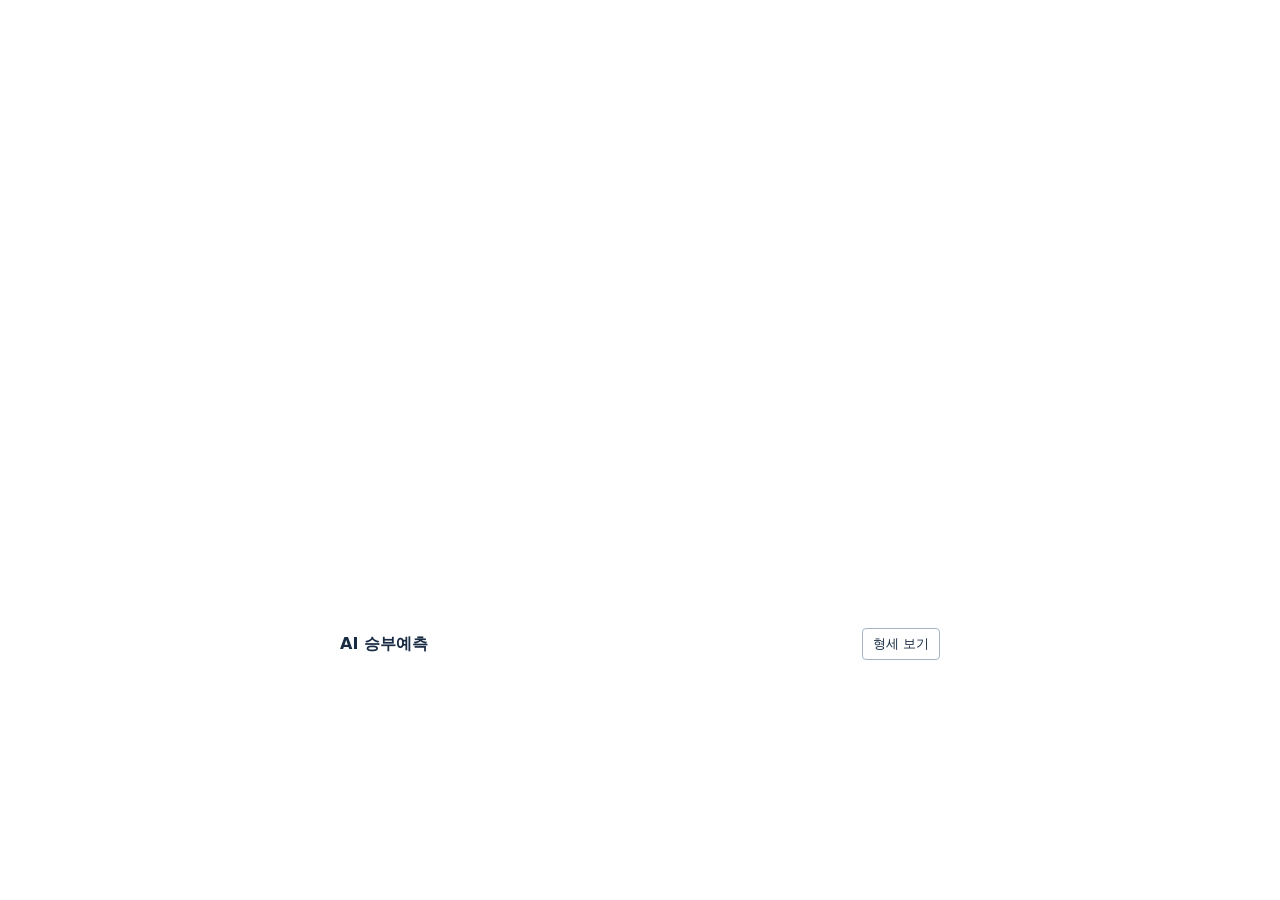
==== web/viewer.html @ 2616d77f "Group SGF original game information below the full reader" ====
<!doctype html><html lang="ko"><meta charset="utf-8"><meta name="viewport" content="width=device-width,initial-scale=1"><title>어잉티 기보 복기</title>
<link rel="stylesheet" href="gibo-canvas.css"><style>*{box-sizing:border-box}body{margin:0;color:#182b43;font:16px/1.5 system-ui,sans-serif}main{padding:8px}h2{font-size:20px;text-align:center;margin:4px auto 10px}canvas{display:block;max-width:100%;height:auto}#caption{margin:8px auto;padding:9px 14px;background:#182b43;color:#fff;text-align:center;white-space:pre-line;overflow-wrap:anywhere;border-radius:4px}section{max-width:600px;margin:10px auto}section header{display:flex;align-items:center;justify-content:space-between;gap:8px}button{cursor:pointer}section button{border:1px solid #a6b6c8;color:#182b43;background:white;border-radius:4px;padding:6px 10px}section button[aria-pressed=true]{background:#182b43;color:white}output,small{display:block;padding:4px 0}section svg{width:100%;height:72px;background:#eff3f7;cursor:crosshair}section svg[hidden]{display:none}svg line,svg polyline{vector-effect:non-scaling-stroke}</style>
<main><h2></h2><div class="gibo-detail-player"><div class="gibo-stage"><canvas width="600" height="600" data-resources="assets/"></canvas></div><div id="caption" hidden></div></div>
<section><header><strong>AI 승부예측</strong><button type="button" aria-pressed="false">형세 보기</button></header><output></output><svg hidden viewBox="0 0 100 100" preserveAspectRatio="none" aria-label="흑 승률 추이"><line x1="0" x2="100" y1="50" y2="50" stroke="#a4adba"/><polyline fill="none" stroke="#205c91" stroke-width="2"/><line class="cursor" y1="0" y2="100" stroke="#405265"/></svg><small></small></section><div class="gibo-record-info" hidden></div></main>
<script src="eoingti-gibo.js"></script><script src="gibo-controls.js"></script><script src="gibo-display.js"></script><script src="gibo-print.js"></script><script src="gibo-record-info.js"></script><script src="analysis-panel.js"></script></html>
---- web/gibo-canvas.css ----
/* The reader paints its outer frame inside the canvas. */
#giboCanvas { border: 0; clip-path: inset(2px); }


.gibo-tools { box-sizing:border-box; width:min(100%,600px); margin:4px auto 0; padding:8px 12px; border-radius:10px; background:#182b43; color:#fff; display:grid; gap:5px; font:500 13px/1.2 system-ui,sans-serif; }
.gibo-timeline,.gibo-transport,.gibo-options { display:flex; align-items:center; }
.gibo-timeline { gap:12px; }
.gibo-timeline input[type=range] { flex:1; width:0; min-width:0; height:20px; padding:0; margin:0; border:0; accent-color:#91ceff; cursor:pointer; }
.gibo-timeline span { color:#edf4fa; font-variant-numeric:tabular-nums; white-space:nowrap; }
.gibo-transport,.gibo-options { justify-content:center; gap:4px; }
.gibo-tools button { margin:0; box-sizing:border-box; display:inline-flex; align-items:center; justify-content:center; gap:2px; font:inherit; cursor:pointer; }
.gibo-transport button { height:36px; min-width:32px; padding:0 4px; background:transparent; border:0; color:white; border-radius:50%; }
.gibo-transport button:hover { background:#334862; }
.gibo-transport svg { width:20px; height:20px; }
.gibo-transport .gibo-play { width:40px; height:40px; margin:0 4px; background:white; color:#182b43; }
.gibo-play::before { content:""; width:0; height:0; margin-left:3px; border-block:8px solid transparent; border-left:13px solid currentColor; }
.gibo-play[data-playing=true]::before { width:5px; height:15px; margin:0; border:0; border-inline:4px solid currentColor; box-sizing:content-box; }
.gibo-options { border-top:1px solid #405066; padding-top:5px; }
.gibo-options { flex-wrap:wrap; }
.gibo-options .gibo-wood { width:40px; padding:0; }
.gibo-wood[data-wood=kaya] .sun,.gibo-wood[data-wood=walnut] .moon { display:none; }
.gibo-options button { min-height:30px; padding:0 12px; border:1px solid transparent; border-radius:5px; color:#d6e1ed; background:transparent; }
.gibo-options button[aria-pressed=true] { background:#354e6a; color:white; border-color:#63809d; }
.gibo-tools button:focus-visible,.gibo-tools input:focus-visible { outline:2px solid #97d4ff; outline-offset:1px; }
.gibo-tools button:disabled { opacity:.35; cursor:default; }

.gibo-embed { height:100dvh; display:grid; grid-template-rows:minmax(0,1fr) auto; }
.gibo-embed .gibo-stage { min-height:0; min-width:0; display:grid; place-items:center; }
.gibo-embed .gibo-tools { width:100%; margin:0; border-radius:0; padding:4px 10px; gap:2px 10px; }
@media(max-width:489px) {
 .gibo-embed .gibo-options { padding-top:2px; }
}

.gibo-detail-player { width:min(100%,var(--reader-size,600px)); margin-inline:auto; }
.gibo-detail-player .gibo-stage { display:grid; place-items:center; min-width:0; min-height:0; aspect-ratio:1; }
.gibo-detail-player .gibo-tools { width:100%; }
.gibo-detail-player .gibo-display-actions { display:inline-flex; align-items:center; border-inline-start:1px solid #52677d; padding-inline-start:4px; }
.gibo-display-actions button { width:36px; padding:0; }
.gibo-detail-player.is-large .gibo-tools { padding:10px 16px; font-size:15px; }
.gibo-detail-player.is-large .gibo-transport button { min-width:40px; height:42px; }
.gibo-detail-player.is-large .gibo-options button { min-height:36px; }
.gibo-detail-player.is-full { position:fixed; inset:0; z-index:2147483647; box-sizing:border-box; width:100%; height:100dvh; padding:8px; background:#131d29; display:grid; grid-template-rows:minmax(0,1fr) auto; }
.gibo-detail-player.is-full .gibo-stage { aspect-ratio:auto; }
.gibo-detail-player.is-full .gibo-tools { max-width:1000px; }

.gibo-record-info {margin:2rem auto;max-width:850px;color:#182b43}
.gibo-record-info h3 {font-size:1.35rem;margin:0 0 1rem}
.gibo-record-info table {width:100%;border-collapse:collapse;margin:0 0 1.25rem}
.gibo-record-info table caption {position:static;display:table-caption;width:auto;height:auto;clip:auto;clip-path:none;overflow:visible;font-weight:700;color:#182b43;text-align:left;padding:.35rem 0}
.gibo-record-info th,.gibo-record-info td {padding:.5rem .8rem;text-align:left;border-bottom:1px solid #d5dfe7;overflow-wrap:anywhere;white-space:pre-line}
.gibo-record-info th {width:30%;background:#f4f6f8}
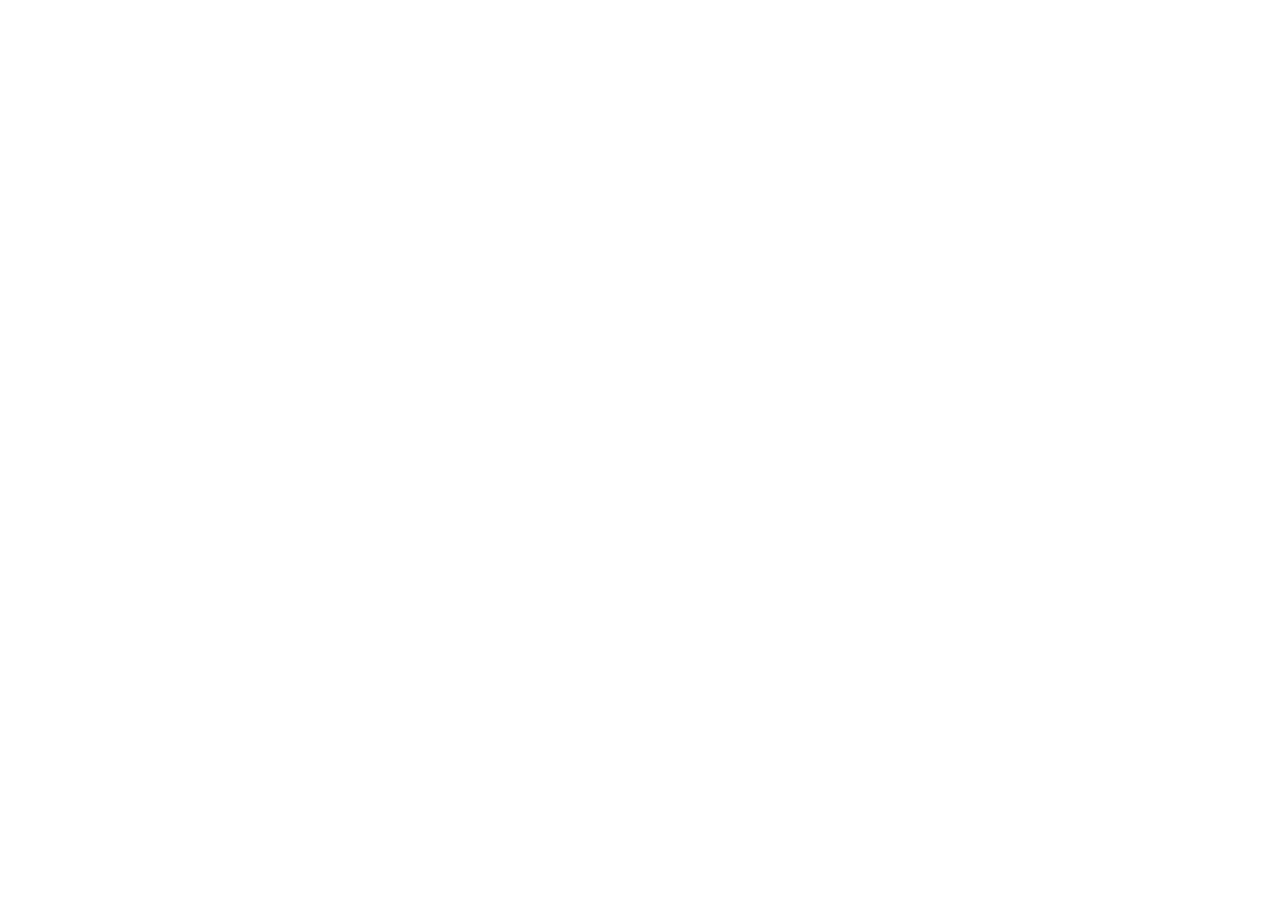
==== commit 0272549e: "Separate game details and win rates from playback, with fullscreen captions" ====
--- a/web/viewer.html
+++ b/web/viewer.html
@@ -1,5 +1,4 @@
 <!doctype html><html lang="ko"><meta charset="utf-8"><meta name="viewport" content="width=device-width,initial-scale=1"><title>어잉티 기보 복기</title>
-<link rel="stylesheet" href="gibo-canvas.css"><style>*{box-sizing:border-box}body{margin:0;color:#182b43;font:16px/1.5 system-ui,sans-serif}main{padding:8px}h2{font-size:20px;text-align:center;margin:4px auto 10px}canvas{display:block;max-width:100%;height:auto}#caption{margin:8px auto;padding:9px 14px;background:#182b43;color:#fff;text-align:center;white-space:pre-line;overflow-wrap:anywhere;border-radius:4px}section{max-width:600px;margin:10px auto}section header{display:flex;align-items:center;justify-content:space-between;gap:8px}button{cursor:pointer}section button{border:1px solid #a6b6c8;color:#182b43;background:white;border-radius:4px;padding:6px 10px}section button[aria-pressed=true]{background:#182b43;color:white}output,small{display:block;padding:4px 0}section svg{width:100%;height:72px;background:#eff3f7;cursor:crosshair}section svg[hidden]{display:none}svg line,svg polyline{vector-effect:non-scaling-stroke}</style>
-<main><h2></h2><div class="gibo-detail-player"><div class="gibo-stage"><canvas width="600" height="600" data-resources="assets/"></canvas></div><div id="caption" hidden></div></div>
-<section><header><strong>AI 승부예측</strong><button type="button" aria-pressed="false">형세 보기</button></header><output></output><svg hidden viewBox="0 0 100 100" preserveAspectRatio="none" aria-label="흑 승률 추이"><line x1="0" x2="100" y1="50" y2="50" stroke="#a4adba"/><polyline fill="none" stroke="#205c91" stroke-width="2"/><line class="cursor" y1="0" y2="100" stroke="#405265"/></svg><small></small></section><div class="gibo-record-info" hidden></div></main>
+<link rel="stylesheet" href="gibo-canvas.css"><style>*{box-sizing:border-box}body{margin:0;color:#182b43;font:16px/1.5 system-ui,sans-serif}main{padding:8px}h2{font-size:20px;text-align:center;margin:4px auto 10px}canvas{display:block;max-width:100%;height:auto}button{cursor:pointer}</style>
+<main><h2></h2><div class="gibo-detail-player"><div class="gibo-stage"><canvas width="600" height="600" data-resources="assets/"></canvas></div></div><div class="gibo-record-info" hidden></div></main>
 <script src="eoingti-gibo.js"></script><script src="gibo-controls.js"></script><script src="gibo-display.js"></script><script src="gibo-print.js"></script><script src="gibo-record-info.js"></script><script src="analysis-panel.js"></script></html>
--- a/web/gibo-canvas.css
+++ b/web/gibo-canvas.css
@@ -43,9 +43,42 @@
 .gibo-detail-player.is-full .gibo-stage { aspect-ratio:auto; }
 .gibo-detail-player.is-full .gibo-tools { max-width:1000px; }
 
-.gibo-record-info {margin:2rem auto;max-width:850px;color:#182b43}
-.gibo-record-info h3 {font-size:1.35rem;margin:0 0 1rem}
-.gibo-record-info table {width:100%;border-collapse:collapse;margin:0 0 1.25rem}
-.gibo-record-info table caption {position:static;display:table-caption;width:auto;height:auto;clip:auto;clip-path:none;overflow:visible;font-weight:700;color:#182b43;text-align:left;padding:.35rem 0}
-.gibo-record-info th,.gibo-record-info td {padding:.5rem .8rem;text-align:left;border-bottom:1px solid #d5dfe7;overflow-wrap:anywhere;white-space:pre-line}
-.gibo-record-info th {width:30%;background:#f4f6f8}
+
+.gibo-review-layout { container-type:inline-size; display:grid; grid-template-columns:minmax(0,1fr); gap:20px; align-items:start; }
+.gibo-review-layout > div:first-child { min-width:0; }
+.gibo-analysis-panel { box-sizing:border-box; width:100%; max-width:600px; margin-inline:auto; padding:16px; border-block-start:2px solid #172d53; background:#f4f7fa; color:#182b43; text-align:start; }
+.gibo-analysis-panel[hidden],.gibo-analysis-panel [hidden] { display:none; }
+.gibo-analysis-panel output { display:block; margin-block:8px; font-variant-numeric:tabular-nums; }
+.gibo-analysis-panel svg { width:100%; height:72px; background:white; cursor:crosshair; }
+.gibo-analysis-panel svg * { vector-effect:non-scaling-stroke; }
+.gibo-analysis-panel p { margin:10px 0 0; line-height:1.6; white-space:pre-line; overflow-wrap:anywhere; }
+.gibo-review-layout.is-wide { grid-template-columns:minmax(0,1fr) minmax(220px,28%); }
+
+.gibo-record-info { display:grid; grid-template-columns:repeat(auto-fit,minmax(min(100%,245px),1fr)); gap:16px 24px; align-items:start; margin:28px 0; color:#182b43; }
+.gibo-record-info[hidden] { display:none; }
+.gibo-record-info > h3,.gibo-record-info > details { grid-column:1/-1; margin:0; }
+.gibo-record-info > section { min-width:0; margin:0; border-block-start:2px solid #203b5e; }
+.gibo-record-info h4,.gibo-record-info summary { margin:0; padding:10px 8px; font-size:1rem; font-weight:650; }
+.gibo-record-info summary { cursor:pointer; border-block-start:1px solid #d5dfe7; }
+.gibo-record-info dl { margin:0; display:grid; grid-template-columns:auto minmax(0,1fr); }
+.gibo-record-info dt,.gibo-record-info dd { margin:0; padding:7px 8px; border-block-start:1px solid #e2e8ef; font-size:.92rem; line-height:1.5; overflow-wrap:anywhere; }
+.gibo-record-info dt {color:#51647b; background:#f5f7fa;}
+
+.gibo-analysis-panel output:not([hidden]) { display:flex; justify-content:space-between; gap:8px; margin:14px 0 10px; }
+.gibo-analysis-panel output b { color:#182b43; font-size:clamp(16px,2cqi,22px); font-weight:650; letter-spacing:-.035em; }
+.gibo-analysis-panel output b::before { content:""; display:inline-block; width:.52em; height:.52em; border:1px solid #506079; border-radius:50%; background:#253449; margin-inline-end:.3em; vertical-align:.08em; }
+.gibo-analysis-panel output b:last-child::before { background:white; }
+.gibo-analysis-panel output b:empty { display:none; }
+.gibo-analysis-panel svg { height:88px; border-block-end:1px solid #d2dee8; background:linear-gradient(white,#f7fafc); }
+
+.gibo-review-layout > .gibo-record-info { grid-column:1/-1; width:100%; margin:0; }
+.gibo-review-layout.is-three { grid-template-columns:minmax(180px,20%) minmax(0,1fr) minmax(194px,21%); grid-template-areas:"info board analysis"; }
+.is-three > .gibo-record-info { grid-area:info; grid-template-columns:minmax(0,1fr); gap:12px; }
+.is-three > .gibo-board-column { grid-area:board; }
+.is-three > .gibo-analysis-panel { grid-area:analysis; }
+.gibo-detail-player .gibo-tools { font-size:15px; }
+.gibo-detail-player .gibo-options button { min-height:36px; }
+.gibo-analysis-panel p { font-size:16px; line-height:1.65; }
+.gibo-film-caption { display:none; }
+.gibo-detail-player.is-full .gibo-stage { position:relative; }
+.gibo-detail-player.is-full .gibo-film-caption:not(:empty) { display:block; position:absolute; z-index:1; bottom:3%; left:50%; translate:-50% 0; width:max-content; max-width:min(82%,56ch); box-sizing:border-box; padding:.28em .8em; border-radius:4px; background:rgb(10 16 22 / 82%); color:white; text-align:center; text-shadow:0 1px 3px black; font:600 clamp(17px,2.2vw,32px)/1.5 system-ui,sans-serif; pointer-events:none; overflow-wrap:anywhere; }
